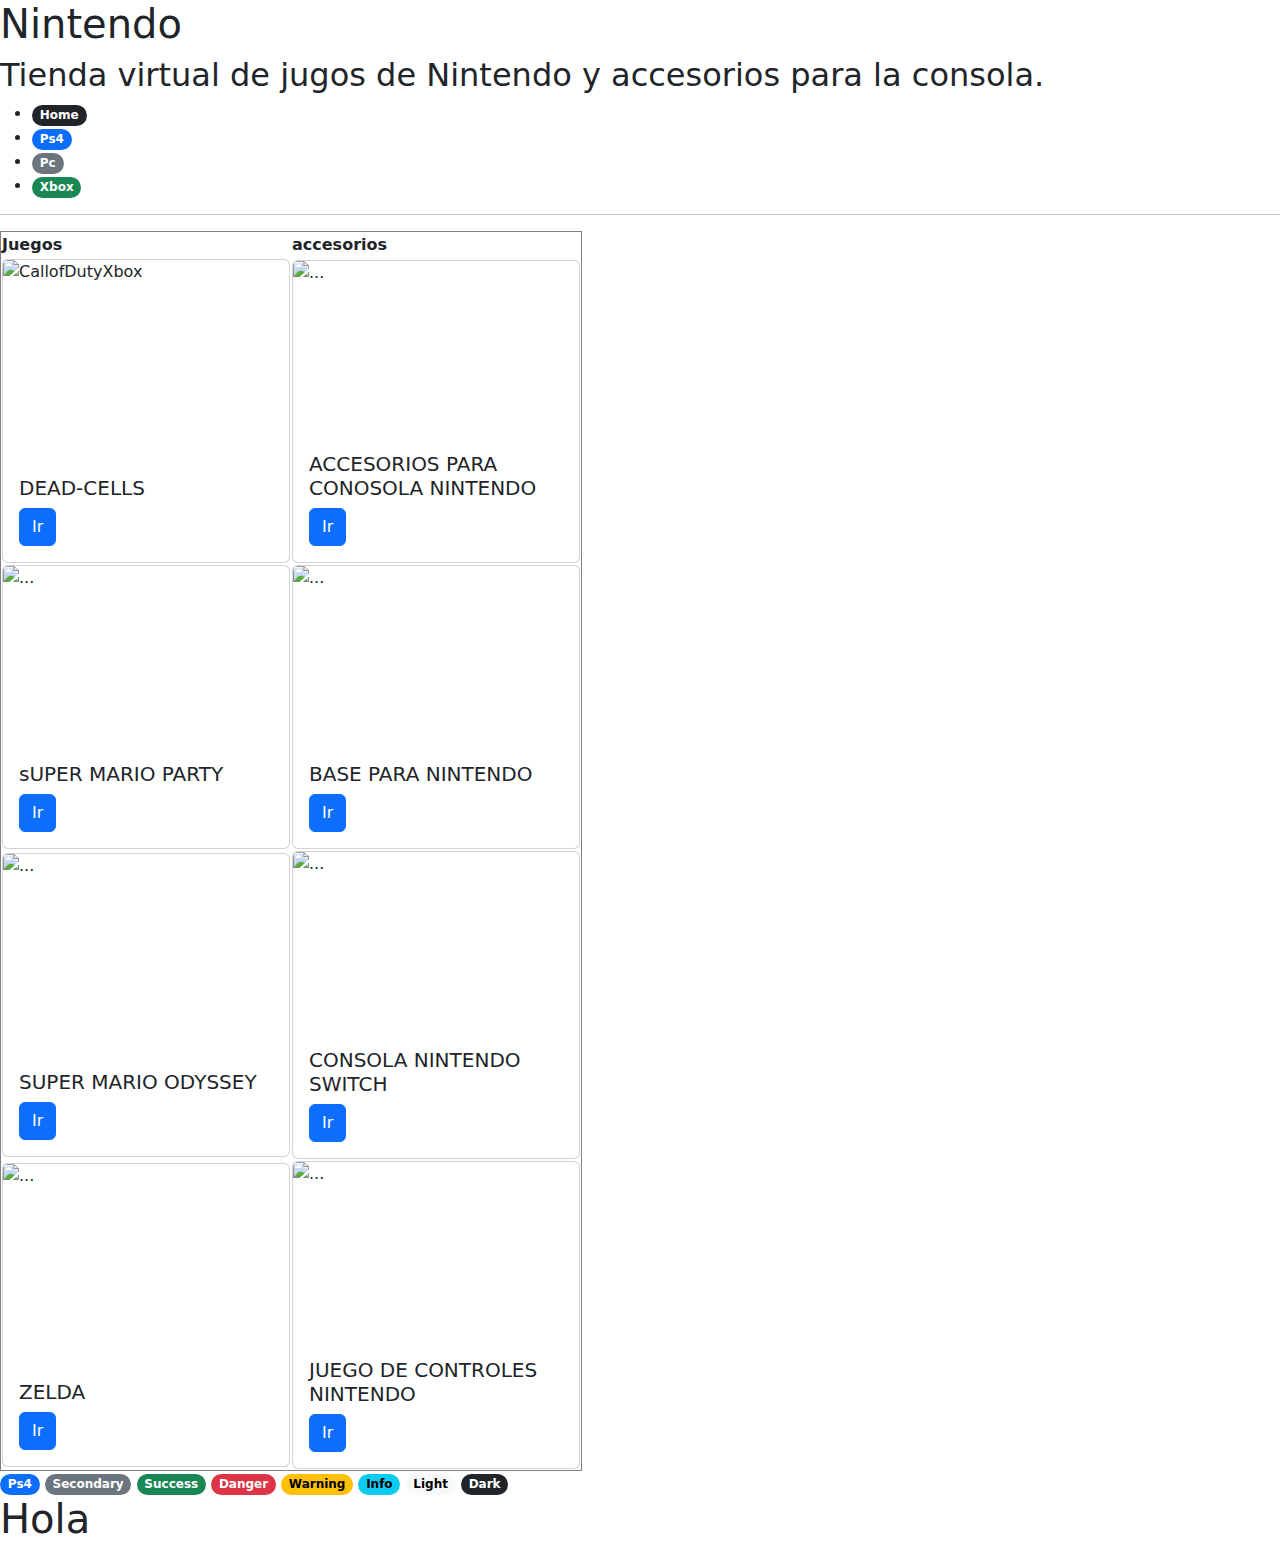
==== nintendo.html @ 4051fc38 "agregando archivo nintendo.html" ====
<!DOCTYPE html PUBLIC "-//W3C//DTD XHTML 1.0 Strict//EN" "http://www.w3.org/TR/xhtml1/DTD/xhtml1-strict.dtd">
<html xmlns="http://www.w3.org/1999/xhtml">
<head>
<title>Another Square</title>
<meta http-equiv="Content-Language" content="English" />
<meta http-equiv="Content-Type" content="text/html; charset=UTF-8" />
<link rel="stylesheet" type="text/css" href="style.css" media="screen" />
<!-- Boostrap -->
<link rel="stylesheet" href="https://cdn.jsdelivr.net/npm/bootstrap@5.3.3/dist/css/bootstrap.min.css"></head>
</head>
<body>

<div id="wrap">

<div id="header">
<h1 class="TituloNintendo">Nintendo</h1>
<h2 class="TituloPaginas">Tienda virtual de jugos de Nintendo y accesorios para la consola.</h2>
</div>

<div id="menu">
<ul>
<li><a href="index.html"><span class="badge rounded-pill text-bg-dark">Home</span></a></li>
<li><a href="/Ps4.html"><span class="badge rounded-pill text-bg-primary">Ps4</span></a></li>
<li><a href="/pc.html"><span class="badge rounded-pill text-bg-secondary"> Pc</span></a></li>
<li><a href="/Xbox.html"><span class="badge rounded-pill text-bg-success">Xbox</span></a></li>
</ul>

<hr>

<!--tabla de videojuegos-->
<table border="1" class="ZonaJuegosXbox">
  <tr>
      <th>Juegos</th>
      <th>accesorios</th>
  </tr>

  <tr>
      <td>
        <div class="card" style="width: 18rem;">
          <img src="/imgenes/JuegosNintendo/Dead-cells.jpg" class="card-img-top" alt="CallofDutyXbox" height="200" width="100">
          <div class="card-body">
            <h5 class="card-title">DEAD-CELLS</h5>
            <a href="#" class="btn btn-primary">Ir</a>
        </div>
    </td>
    <td>
      <div class="card" style="width: 18rem;">
        <img src="/imgenes/JuegosNintendo/Accesorios/Accesorios-para-nintendo.jpg" class="card-img-top" alt="..." height="175" width="100">
        <div class="card-body">
          <h5 class="card-title">ACCESORIOS PARA CONOSOLA NINTENDO</h5>
          <a href="#" class="btn btn-primary">Ir</a>
      </div>
  </td>

  </tr>

  <tr>
     <td>
      <div class="card" style="width: 18rem;">
      <img src="/imgenes/JuegosNintendo/super-mario-party..jpg" class="card-img-top" alt="..." height="180" width="100">
      <div class="card-body">
        <h5 class="card-title">sUPER MARIO PARTY</h5>
       <a href="#" class="btn btn-primary">Ir</a>
    </div>
</td>
<td>
  <div class="card" style="width: 18rem;">
    <img src="/imgenes/JuegosNintendo/Accesorios/Basedeconsola.jpg" class="card-img-top" alt="..." height="180" width="100">
    <div class="card-body">
      <h5 class="card-title">BASE PARA NINTENDO</h5>
      <a href="#" class="btn btn-primary">Ir</a>
  </div>
</td>
  </tr>

  <tr>
      <td><div class="card" style="width: 18rem;">
          <img src="/imgenes/JuegosNintendo/SuperMarioOdyssey.jpg" class="card-img-top" alt="..." height="200" width="100">
          <div class="card-body">
            <h5 class="card-title">SUPER MARIO ODYSSEY</h5>
            <a href="#" class="btn btn-primary">Ir</a>
          </div>
        </div>
  </td>
  <td><div class="card" style="width: 18rem;">
    <img src="/imgenes/JuegosNintendo/Accesorios/Consola-Nintendo-switch.jpg" class="card-img-top" alt="..." height="180" width="100">
    <div class="card-body">
      <h5 class="card-title">CONSOLA NINTENDO SWITCH</h5>
      <a href="#" class="btn btn-primary">Ir</a>
    </div>
  </div>
</td>
</tr>
  
  <tr>
      <td><div class="card" style="width: 18rem;">
          <img src="/imgenes/JuegosNintendo/Zelda.webp" class="card-img-top" alt="..." height="200" width="100">
          <div class="card-body">
            <h5 class="card-title">ZELDA</h5>
            <a href="#" class="btn btn-primary">Ir</a>
          </div>
        </div>
  </td>
  <td><div class="card" style="width: 18rem;">
    <img src="/imgenes/JuegosNintendo/Accesorios/Minicontrolesnintendo.jpg" class="card-img-top" alt="..." height="180" width="100">
    <div class="card-body">
      <h5 class="card-title">JUEGO DE CONTROLES NINTENDO</h5>
      <a href="#" class="btn btn-primary">Ir</a>
    </div>
  </div>
</td>
  </tr>

</table>
<!--Fin de tabla-->
</div>

<span class="badge rounded-pill text-bg-primary">Ps4</span>
<span class="badge rounded-pill text-bg-secondary">Secondary</span>
<span class="badge rounded-pill text-bg-success">Success</span>
<span class="badge rounded-pill text-bg-danger">Danger</span>
<span class="badge rounded-pill text-bg-warning">Warning</span>
<span class="badge rounded-pill text-bg-info">Info</span>
<span class="badge rounded-pill text-bg-light">Light</span>
<span class="badge rounded-pill text-bg-dark">Dark</span>

<div class="modal" tabindex="-1">
    <div class="modal-dialog">
      <div class="modal-content">
        <div class="modal-header">
          <h5 class="modal-title">Modal title</h5>
          <button type="button" class="btn-close" data-bs-dismiss="modal" aria-label="Close"></button>
        </div>
        <div class="modal-body">
          <p>Modal body text goes here.</p>
        </div>
        <div class="modal-footer">
          <button type="button" class="btn btn-secondary" data-bs-dismiss="modal">Close</button>
          <button type="button" class="btn btn-primary">Save changes</button>
        </div>
      </div>
    </div>
  </div>
  <h1>Hola
  </h1>


</body>
</html>
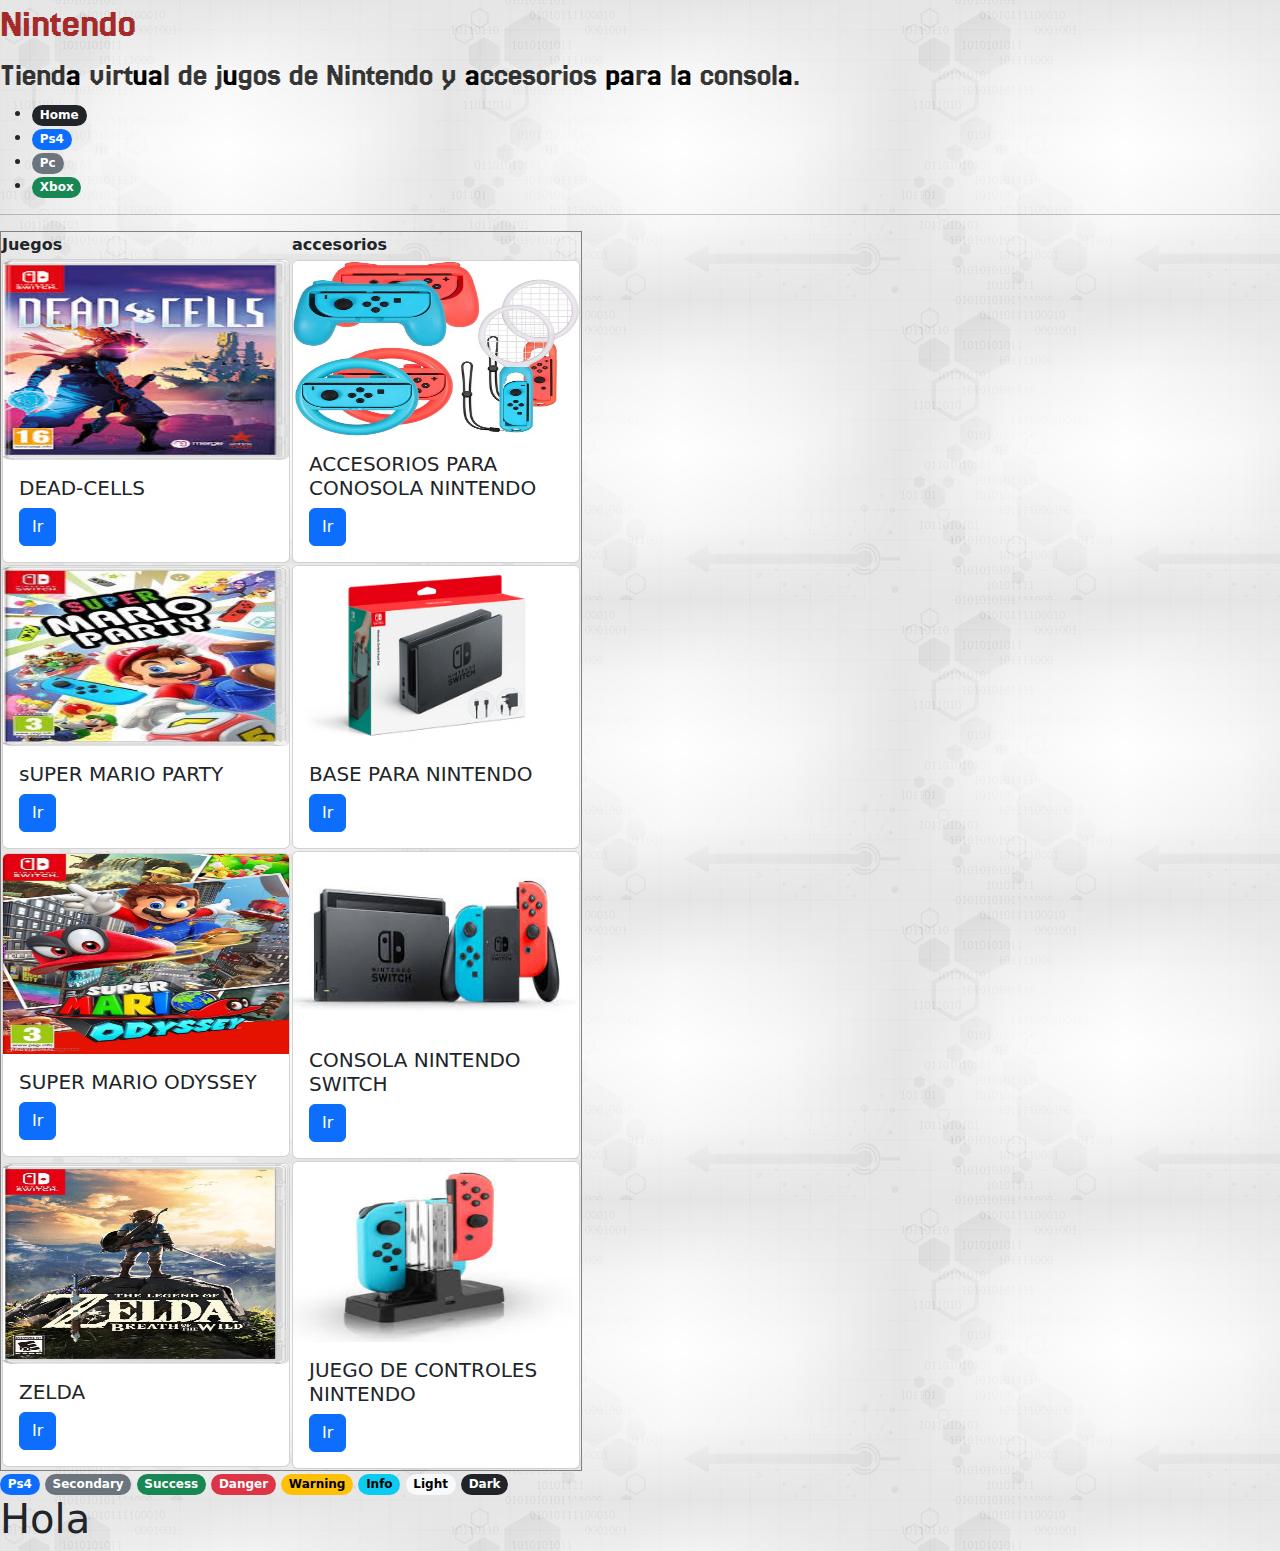
==== commit 73597441: "cambio Modificacion en estos archivos" ====
--- a/nintendo.html
+++ b/nintendo.html
@@ -19,10 +19,10 @@
 
 <div id="menu">
 <ul>
-<li><a href="index.html"><span class="badge rounded-pill text-bg-dark">Home</span></a></li>
-<li><a href="/Ps4.html"><span class="badge rounded-pill text-bg-primary">Ps4</span></a></li>
-<li><a href="/pc.html"><span class="badge rounded-pill text-bg-secondary"> Pc</span></a></li>
-<li><a href="/Xbox.html"><span class="badge rounded-pill text-bg-success">Xbox</span></a></li>
+<li><a href="/ZonaGamer/index.html"><span class="badge rounded-pill text-bg-dark">Home</span></a></li>
+<li><a href="/ZonaGamer/Ps4.html"><span class="badge rounded-pill text-bg-primary">Ps4</span></a></li>
+<li><a href="/ZonaGamer/pc.html"><span class="badge rounded-pill text-bg-secondary"> Pc</span></a></li>
+<li><a href="/ZonaGamer/nintendo.html"><span class="badge rounded-pill text-bg-success">Xbox</span></a></li>
 </ul>
 
 <hr>
--- a/style.css
+++ b/style.css
@@ -0,0 +1,85 @@
+
+#Titulo1{
+    color: rgb(230, 134, 8);
+}
+
+@font-face {
+    font-family: 'Jacquard' ;
+    src: url(/Fuentes/Jacquard12Charted-Regular.ttf);
+    font-weight: bold;
+    font-style: bold;
+}
+#Titulo1{
+    font-family: 'jacquard';
+    font-weight: normal ;
+    width: '100';
+}
+    
+    @font-face {
+        font-family: 'Luckiest';
+        src: url(/Fuentes/LuckiestGuy-Regular.ttf);
+        font-weight: bold;
+        font-style: bold;
+    }
+
+
+p.texto1{
+    color: rgb(3, 0, 165);
+}
+body{
+
+   background-image: url(/imgenes/FondeGris.jpg);
+}
+@font-face {
+    font-family: 'Jersey25';
+    src: url(/Fuentes/Jersey_25/Jersey25-Regular.ttf);
+    
+}
+span.Xbox{
+    color: rgb(85, 189, 125);
+    font-family: 'Jersey25';
+}
+@font-face {
+    font-family: 'Jersey25';
+    src: url(/Fuentes/Jersey_25/Jersey25-Regular.ttf);
+}
+span.Ps4{
+    color: rgb(0, 41, 102);
+    font-family: 'Jersey25';
+    
+}
+
+span.Pc{
+    color: rgb(0, 37, 37);
+    font-family: 'Jersey25';
+}
+
+span.Nintendo{
+    color: brown;
+    font-family: 'Jersey25';
+}
+
+ul.Puntos{
+    color: rgb(8, 5, 0);
+}
+h1.TituloXbox{
+    color: rgb(2, 231, 2);
+    font-family: 'Jersey25';
+
+}
+h1.TituloPs4{
+    color: blue;
+    font-family:'Jersey25';
+}
+h1.TituloPc{
+    color: azure;
+    font-family:'Jersey25';
+}
+h1.TituloNintendo{
+    color: brown;
+    font-family:'Jersey25';
+}
+h2.TituloPaginas{
+    color: black;
+    font-family:'Jersey25';
+}
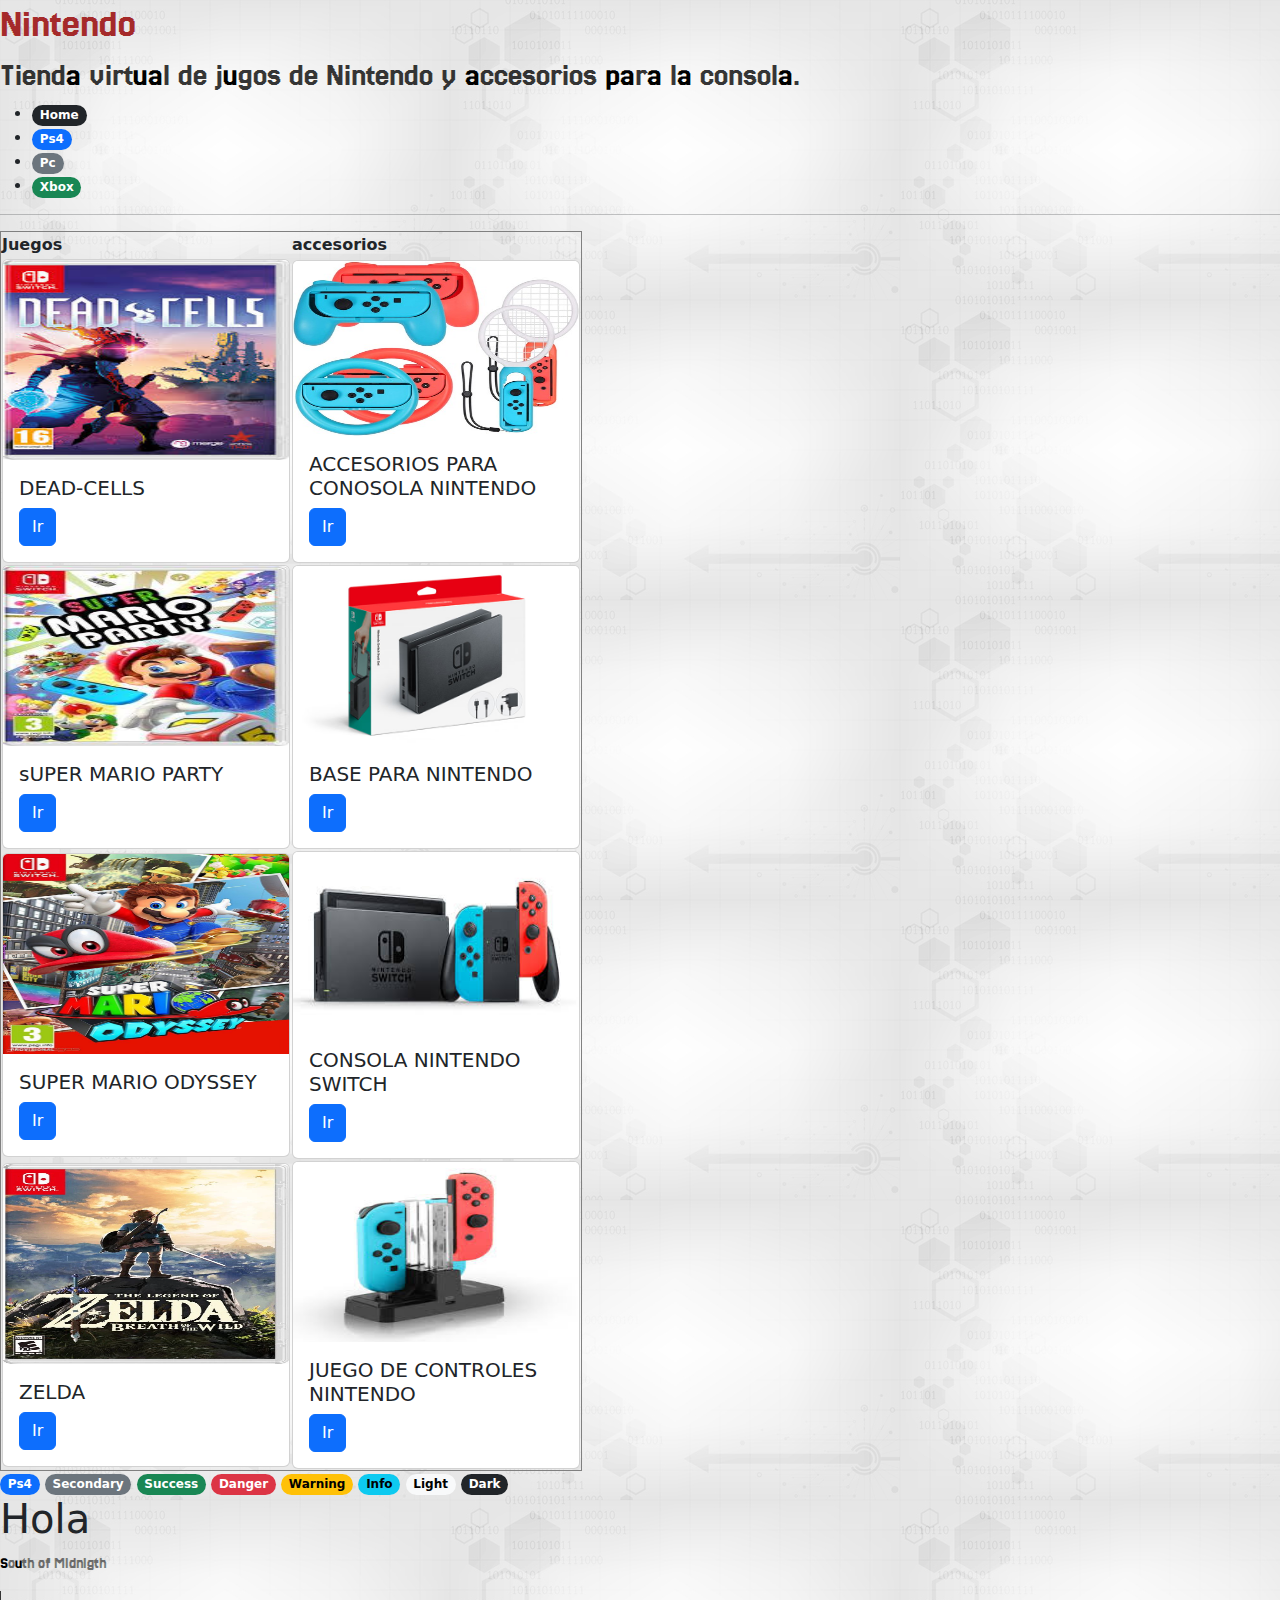
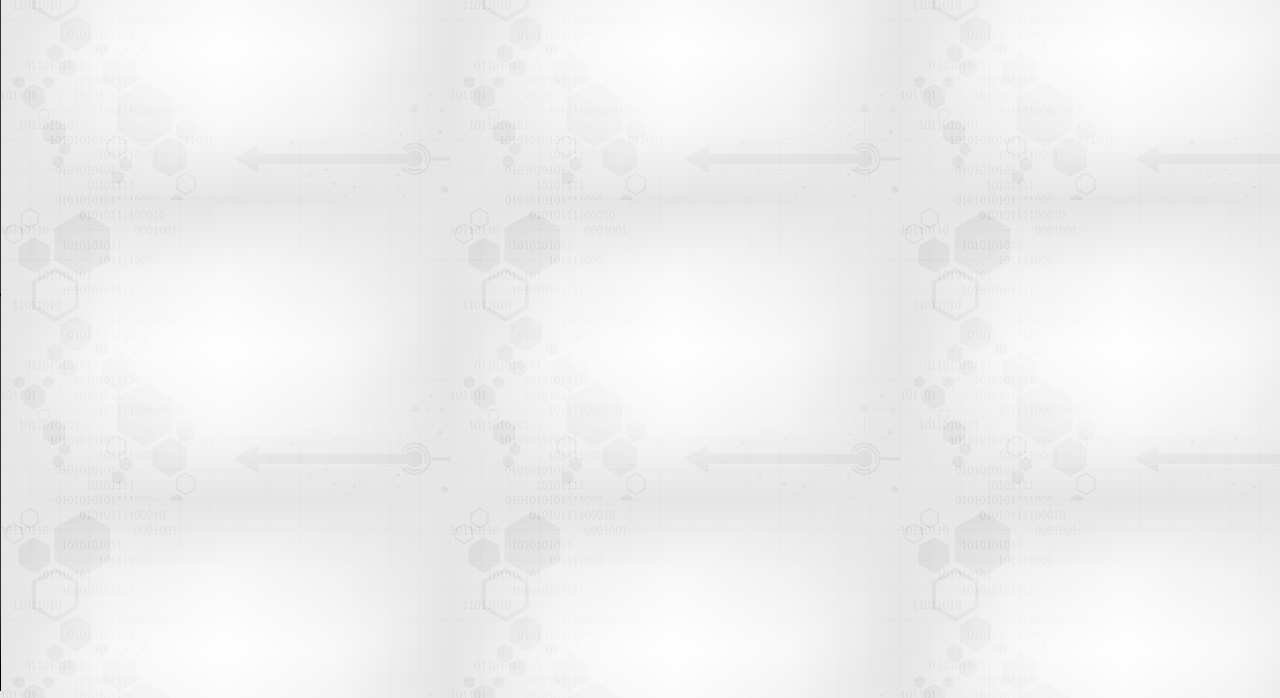
==== commit f45ae290: "Agregando cambios en archivos" ====
--- a/nintendo.html
+++ b/nintendo.html
@@ -22,7 +22,7 @@
 <li><a href="/ZonaGamer/index.html"><span class="badge rounded-pill text-bg-dark">Home</span></a></li>
 <li><a href="/ZonaGamer/Ps4.html"><span class="badge rounded-pill text-bg-primary">Ps4</span></a></li>
 <li><a href="/ZonaGamer/pc.html"><span class="badge rounded-pill text-bg-secondary"> Pc</span></a></li>
-<li><a href="/ZonaGamer/nintendo.html"><span class="badge rounded-pill text-bg-success">Xbox</span></a></li>
+<li><a href="/ZonaGamer/Xbox.html"><span class="badge rounded-pill text-bg-success">Xbox</span></a></li>
 </ul>
 
 <hr>
@@ -144,6 +144,24 @@
   <h1>Hola
   </h1>
 
+  <tableb border ="1">
+    <tr>
+      <th>
+        <p class="TrailerXbox">South of Midnigth</p>
+    </th>
+    </tr>
+    <tr>
+      <td>
+  
+        <video height="700" width="1000" controls>
+          <source src="/imgenes/JuegosNintendo/TrailerNintendo/Luigi's Mansion 3 - La pesadilla de Luigi (Nintendo Switch).mp4" type="video/mp4">
+            <source src="/imgenes/JuegosNintendo/TrailerNintendo/Luigi's Mansion 3 - La pesadilla de Luigi (Nintendo Switch).mp4" type="video/mp4">
+  
+      </td>
+    </tr>
+  </video>
+  </table>
+
 
 </body>
 </html>--- a/style.css
+++ b/style.css
@@ -83,3 +83,7 @@
     color: black;
     font-family:'Jersey25';
 }
+p.TrailerXbox{
+    color: black;
+    font-family:'Jersey25';
+}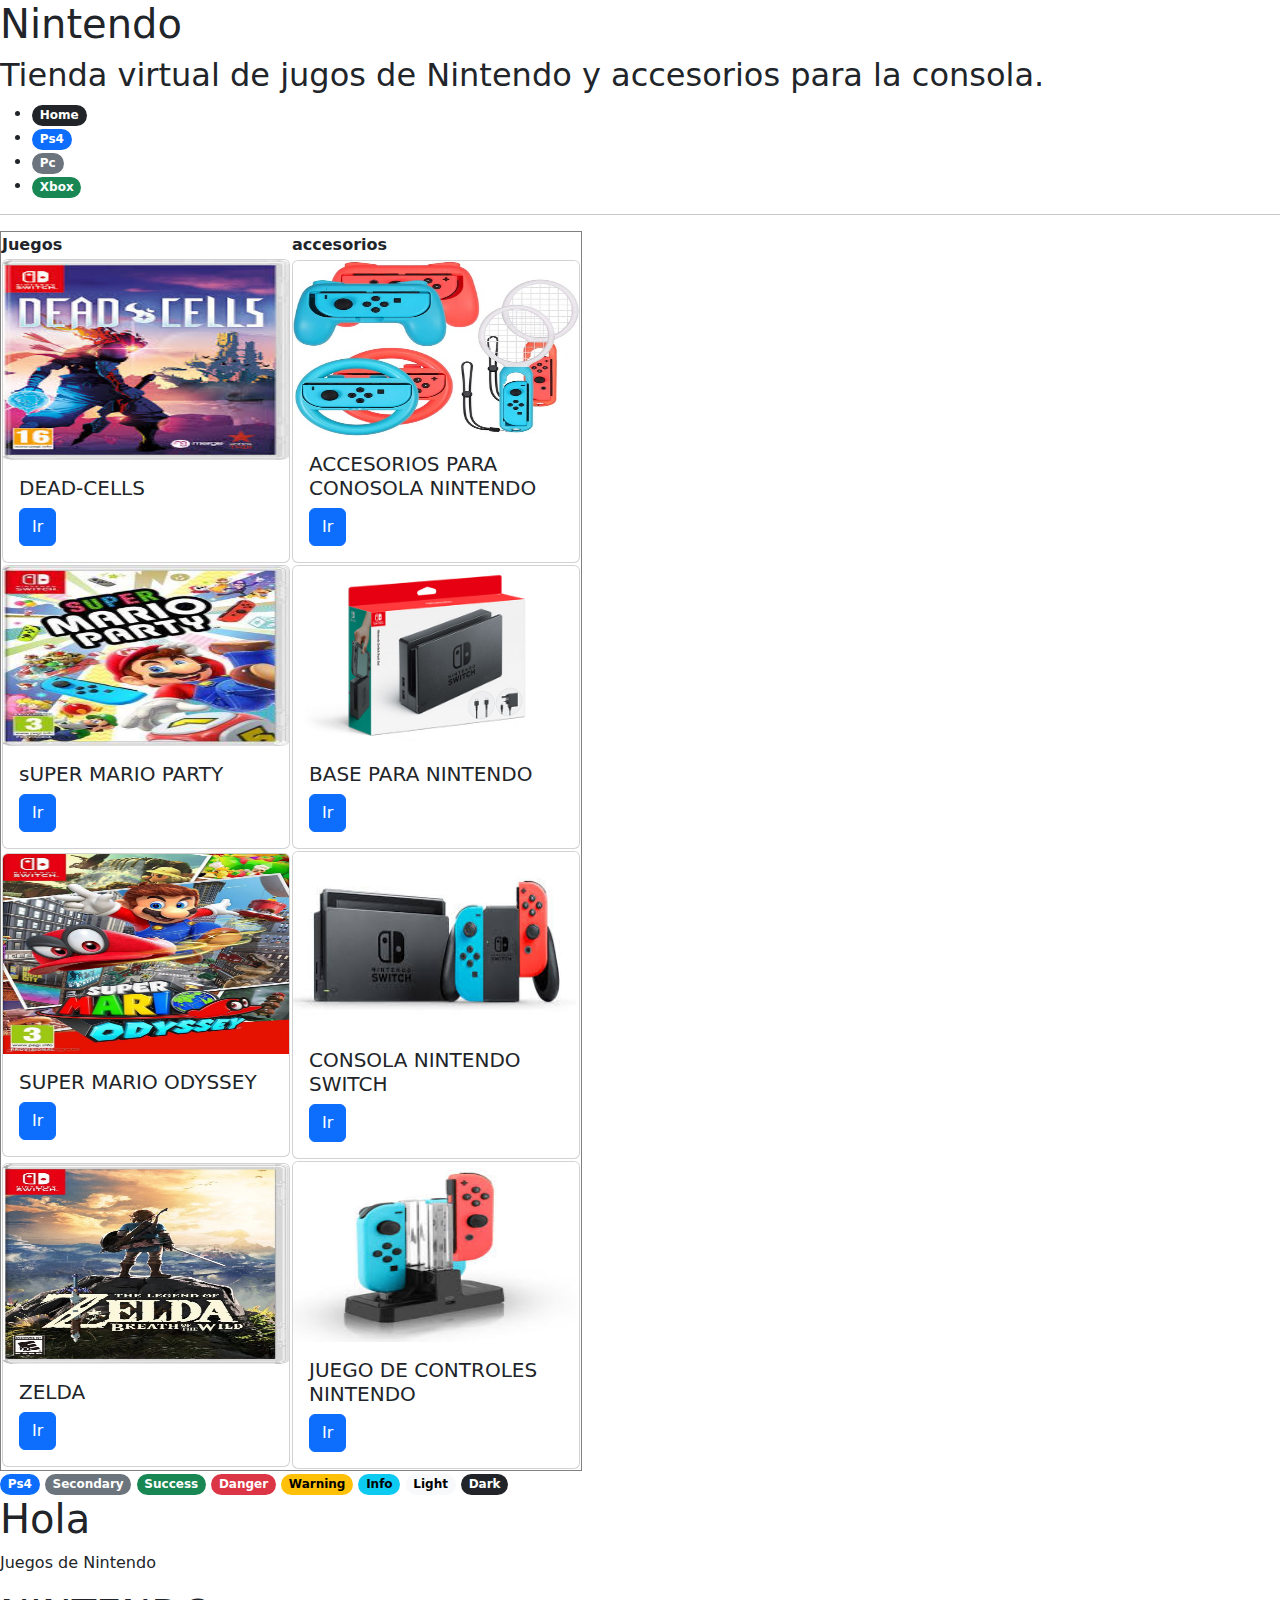
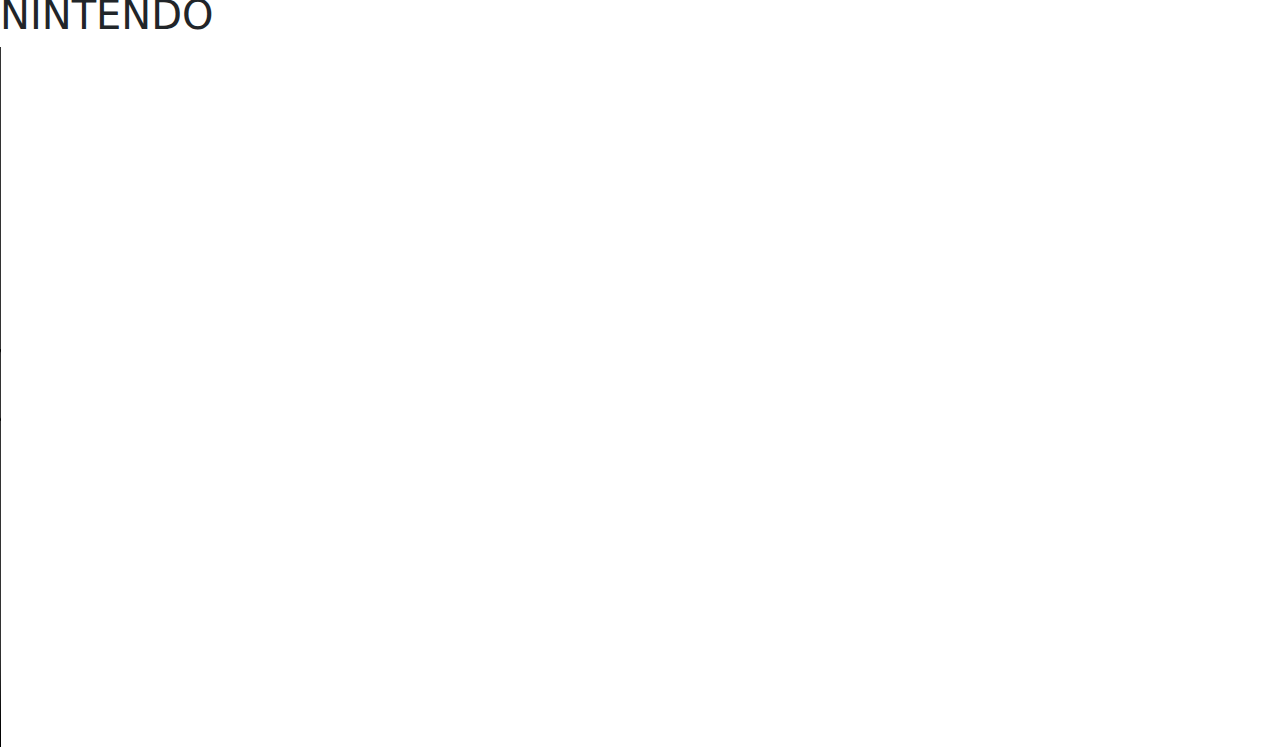
==== commit 8afab1e4: "Cambios en archivo nintendo" ====
--- a/nintendo.html
+++ b/nintendo.html
@@ -147,12 +147,12 @@
   <tableb border ="1">
     <tr>
       <th>
-        <p class="TrailerXbox">South of Midnigth</p>
+        <p class="TrailerXbox">Juegos de Nintendo</p>
     </th>
     </tr>
     <tr>
       <td>
-  
+        <h1>NINTENDO</h1>
         <video height="700" width="1000" controls>
           <source src="/imgenes/JuegosNintendo/TrailerNintendo/Luigi's Mansion 3 - La pesadilla de Luigi (Nintendo Switch).mp4" type="video/mp4">
             <source src="/imgenes/JuegosNintendo/TrailerNintendo/Luigi's Mansion 3 - La pesadilla de Luigi (Nintendo Switch).mp4" type="video/mp4">
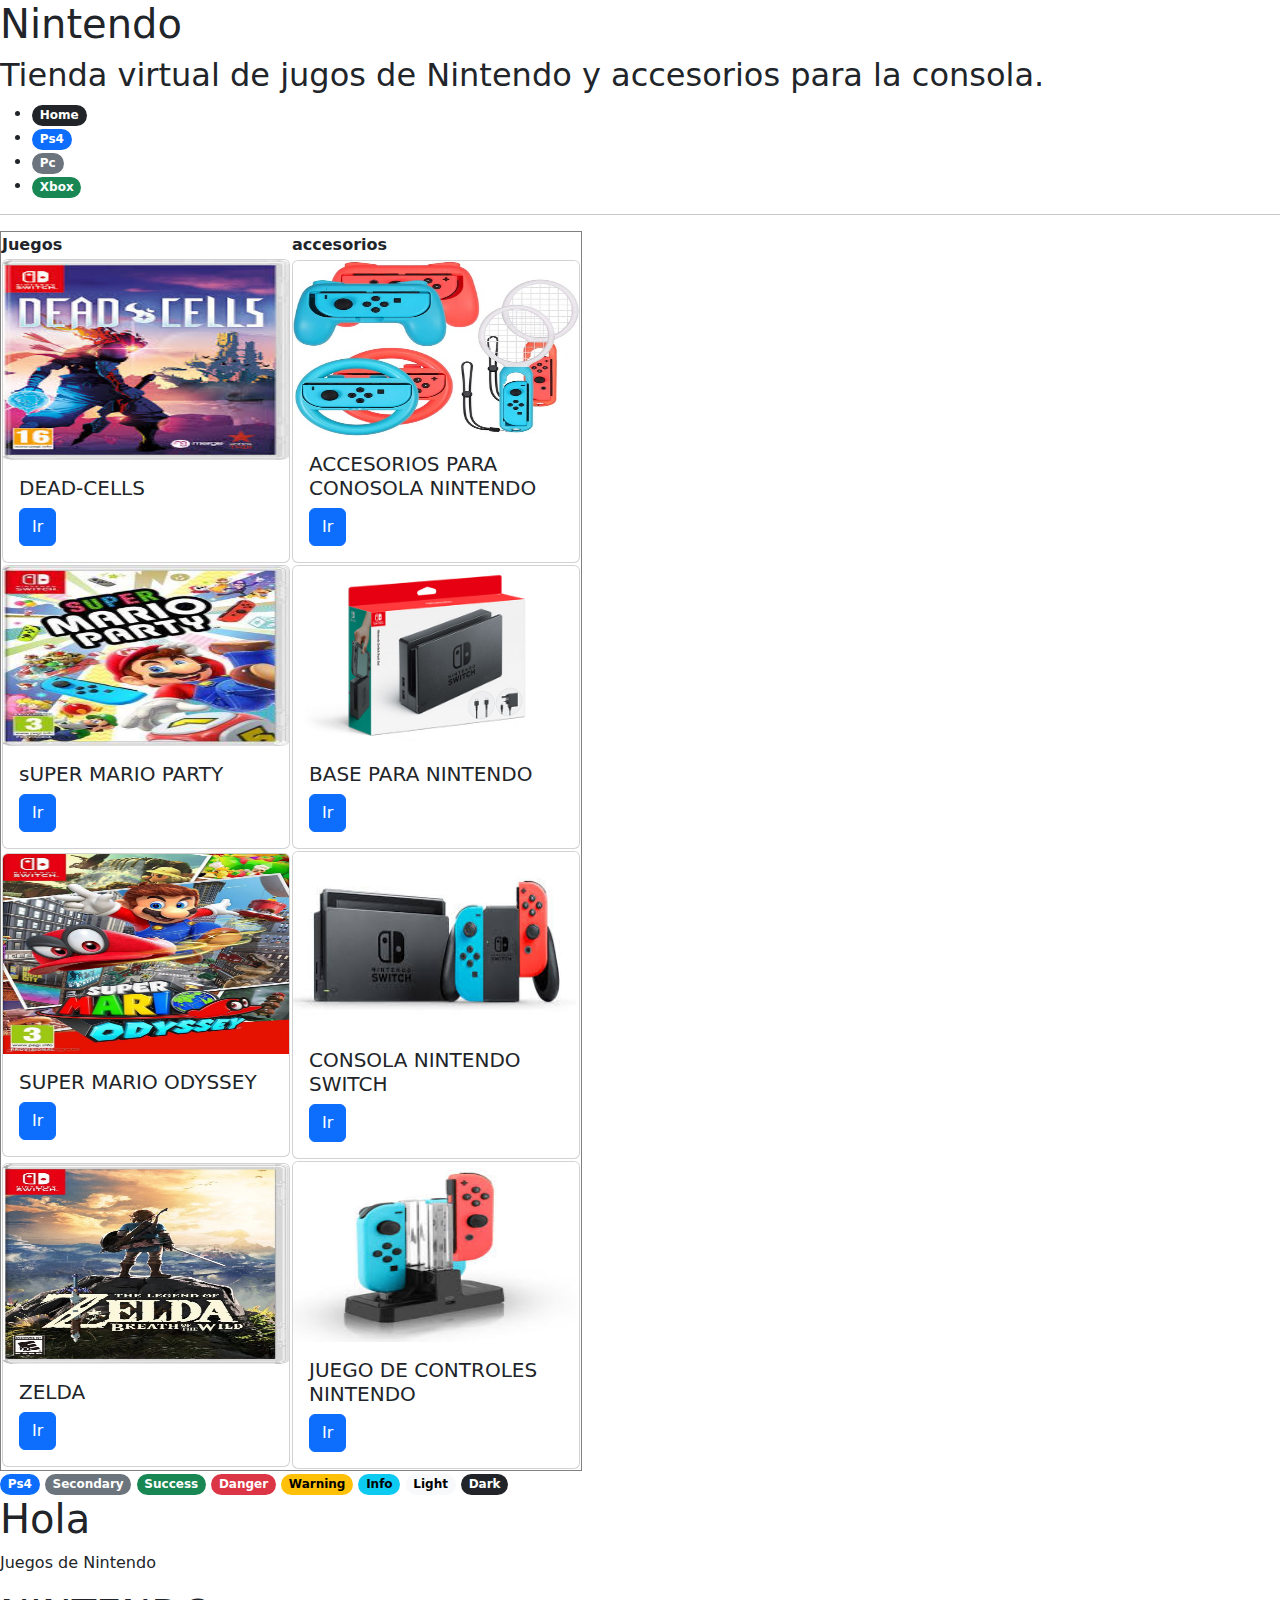
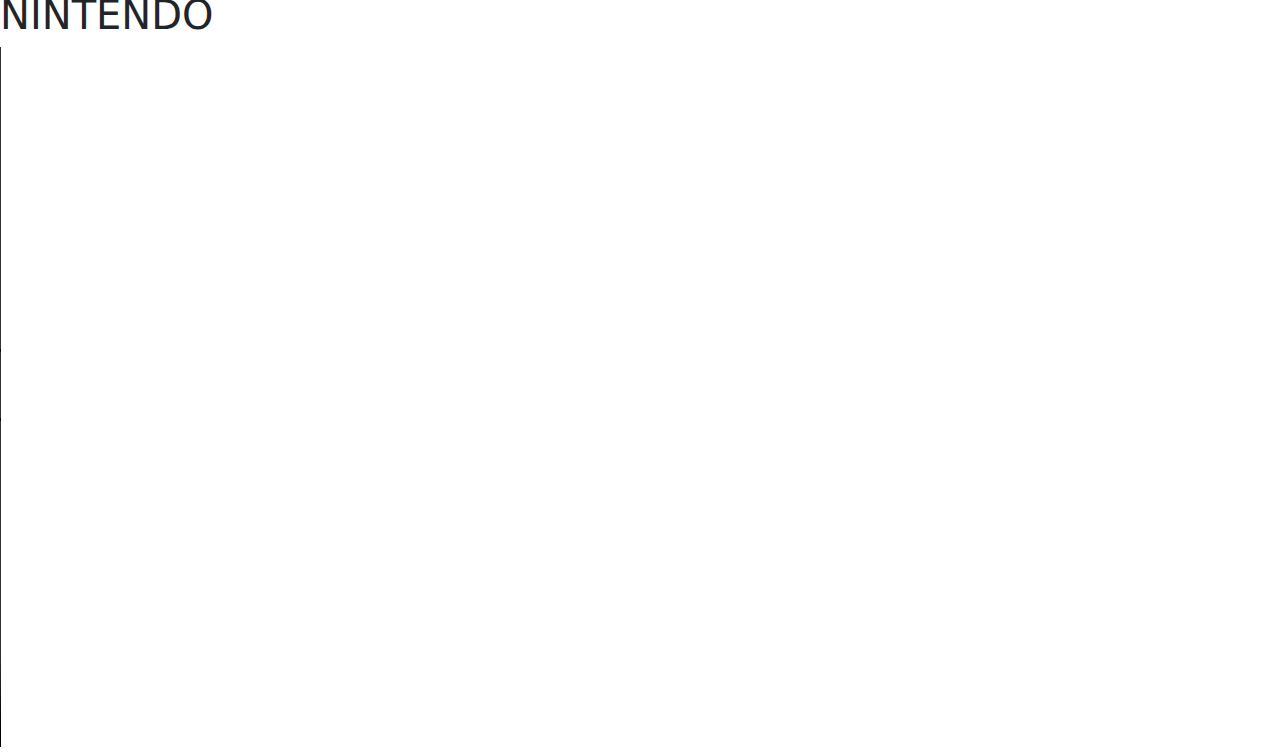
==== commit 698b17e4: "Subida de archivos modificados" ====
--- a/nintendo.html
+++ b/nintendo.html
@@ -154,8 +154,8 @@
       <td>
         <h1>NINTENDO</h1>
         <video height="700" width="1000" controls>
-          <source src="/imgenes/JuegosNintendo/TrailerNintendo/Luigi's Mansion 3 - La pesadilla de Luigi (Nintendo Switch).mp4" type="video/mp4">
-            <source src="/imgenes/JuegosNintendo/TrailerNintendo/Luigi's Mansion 3 - La pesadilla de Luigi (Nintendo Switch).mp4" type="video/mp4">
+          <source src="/imgenes/JuegosNintendo/Videos/Luigi's Mansion 3.mp4 type="video/mp4">
+            <source src="/imgenes/JuegosNintendo/Videos/Luigi's Mansion 3.mp4" type="video/mp4">
   
       </td>
     </tr>
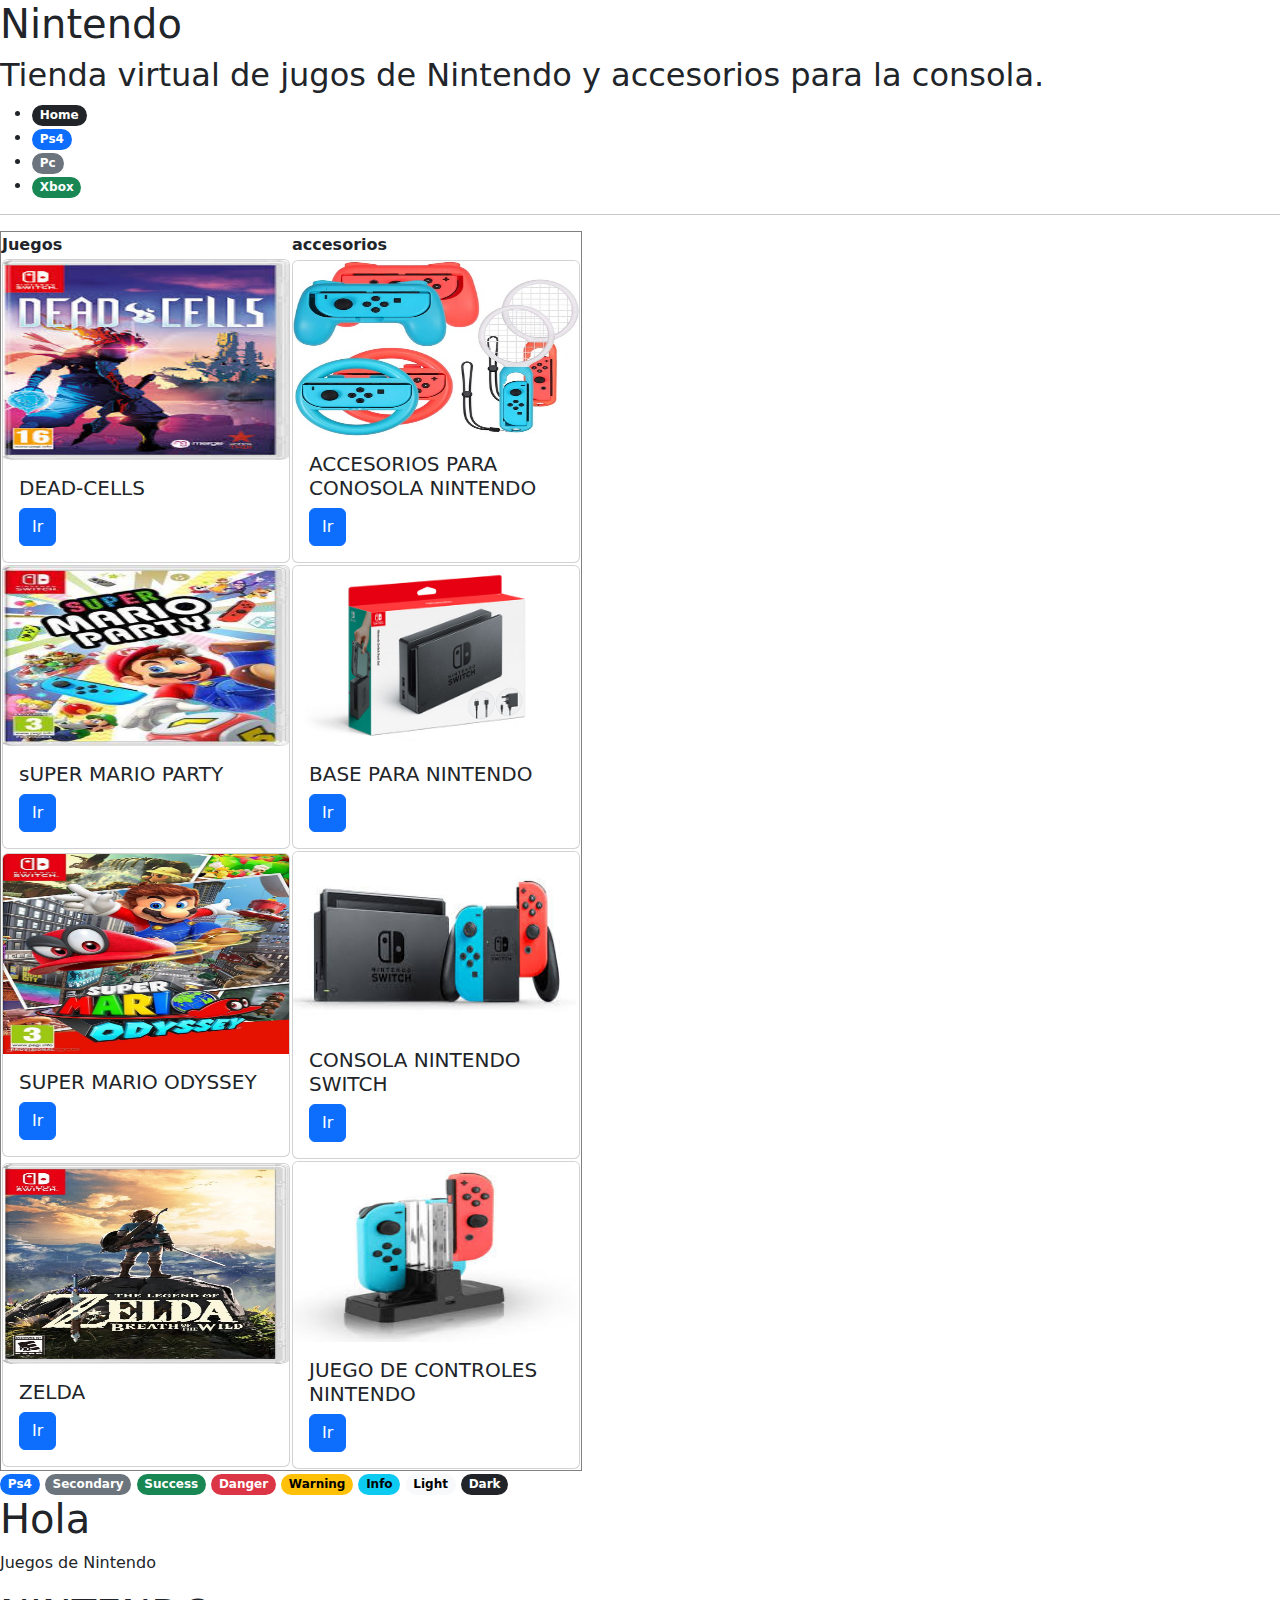
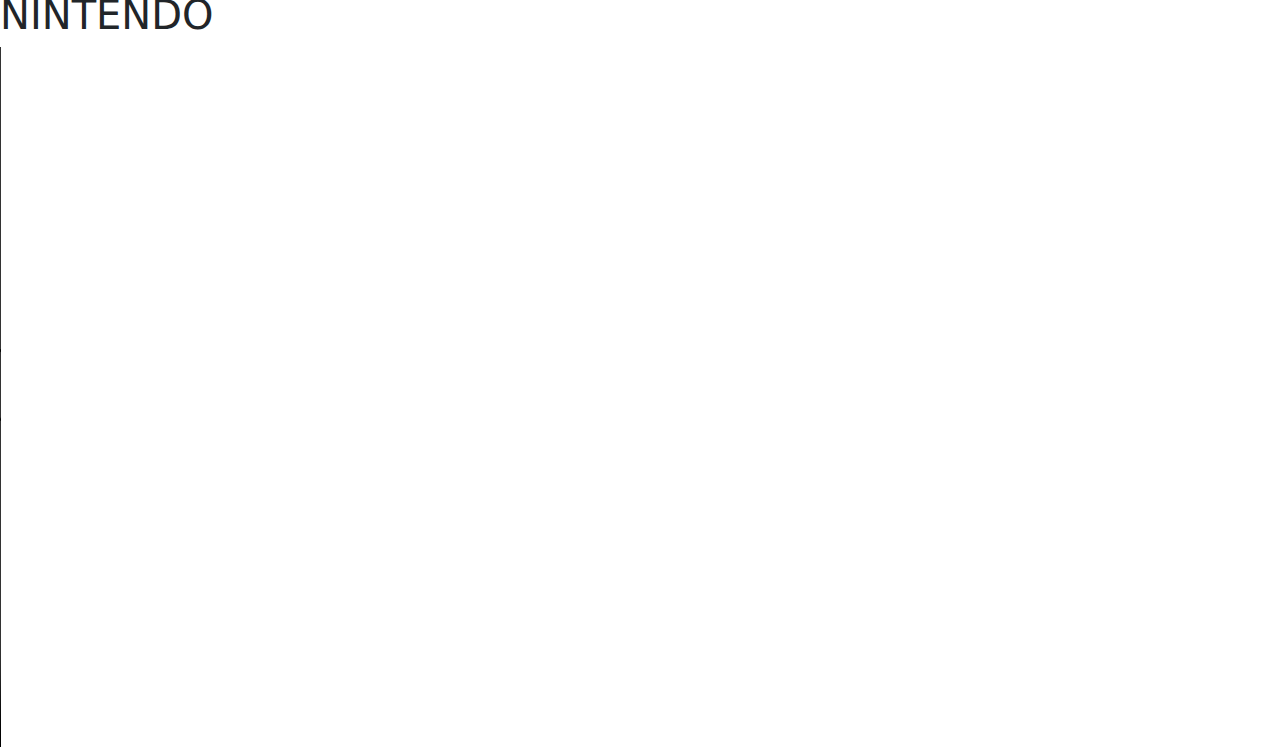
==== commit 6d456d44: "Cambio de enlaces entre paginas" ====
--- a/nintendo.html
+++ b/nintendo.html
@@ -19,10 +19,10 @@
 
 <div id="menu">
 <ul>
-<li><a href="/ZonaGamer/index.html"><span class="badge rounded-pill text-bg-dark">Home</span></a></li>
-<li><a href="/ZonaGamer/Ps4.html"><span class="badge rounded-pill text-bg-primary">Ps4</span></a></li>
-<li><a href="/ZonaGamer/pc.html"><span class="badge rounded-pill text-bg-secondary"> Pc</span></a></li>
-<li><a href="/ZonaGamer/Xbox.html"><span class="badge rounded-pill text-bg-success">Xbox</span></a></li>
+<li><a href="/index.html"><span class="badge rounded-pill text-bg-dark">Home</span></a></li>
+<li><a href="/Ps4.html"><span class="badge rounded-pill text-bg-primary">Ps4</span></a></li>
+<li><a href="//pc.html"><span class="badge rounded-pill text-bg-secondary"> Pc</span></a></li>
+<li><a href="/Xbox.html"><span class="badge rounded-pill text-bg-success">Xbox</span></a></li>
 </ul>
 
 <hr>
